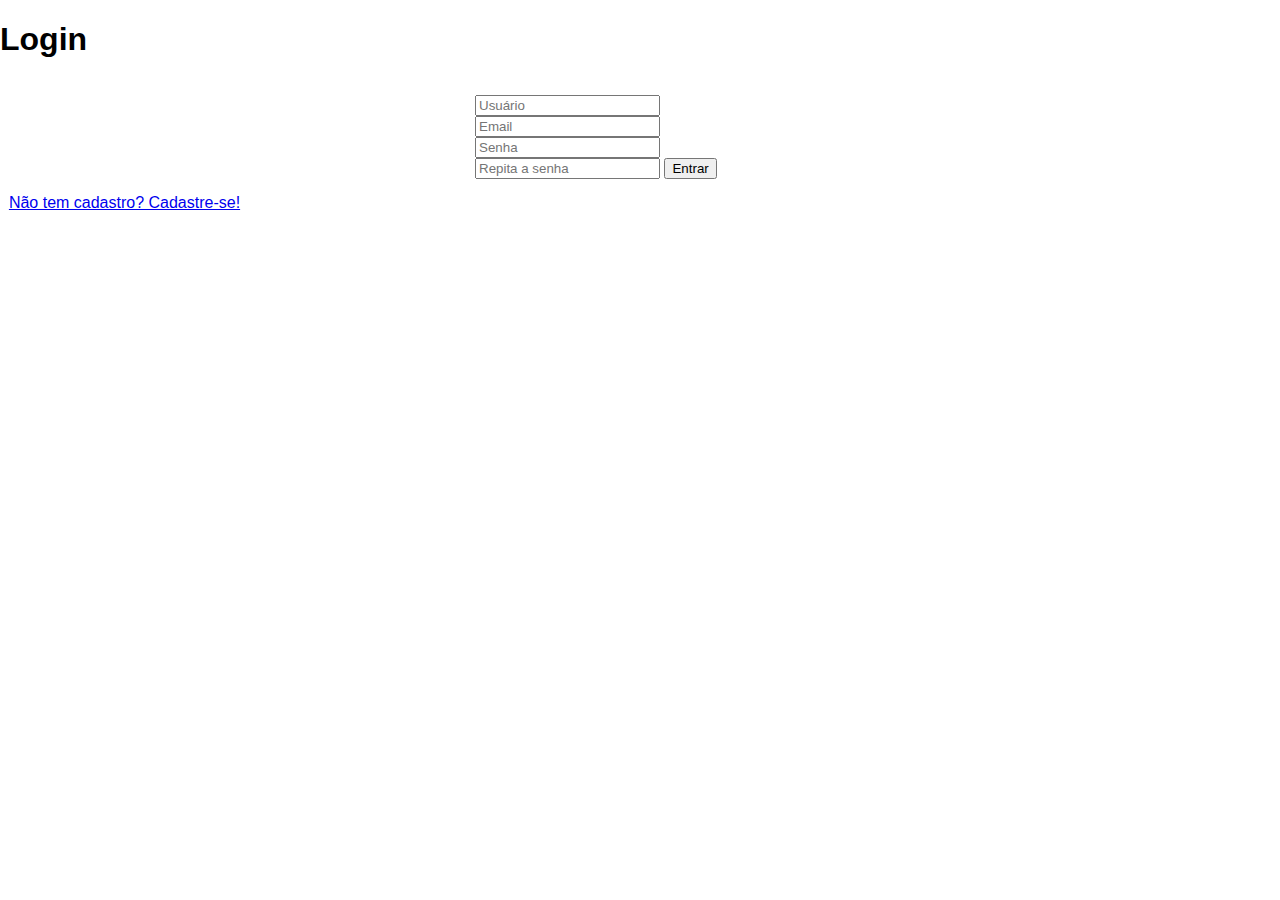
==== backend/ai_blog_app/templates/login.html @ 05e26628 "django setup" ====
<!DOCTYPE html>
<html>
<head>
    <title>Seu Site - Login</title> <link rel="stylesheet" href="style.css"> </head>
<body>
    <div class="container d-flex justify-content-center align-items-center">
        <div class="row justify-content-center">
            <div class="col-md-6">
                <h1>Login</h1>
                <form class="form-signin" method="post" action="processar_login.php">
                    <input placeholder="Usuário" type="username" id="username" name="username" required>
                    <input placeholder="Email" type="email" id="email" name="email" required>
                    <br>
                    <input placeholder="Senha" type="password" id="senha" name="senha" required>
                    <br>
                    <input placeholder="Repita a senha" type="password2" id="senha2" name="Repita a senha" required>
                    <button type="submit">Entrar</button>
                </form>   

                <a href="#">Não tem cadastro? Cadastre-se!</a>
            </div>
        </div>
    </div>
</body>
</html>
---- backend/ai_blog_app/templates/style.css ----
/* style.css */
body {
    font-family: Arial, sans-serif;
    margin: 0;
    padding: 0;
  }
  
  header {
    /* Estilos para o cabeçalho */
  }
  
  nav {
    /* Estilos para a barra de navegação */
  }
  
  /* Estilos para as seções */
  .hero {
    /* Estilos para a seção do herói */
  }
  
  .news {
    /* Estilos para a seção das notícias */
  }
  
  .form {
    /* Estilos para a seção do formulário */
  }
  
  footer {
    /* Estilos para o rodapé */
  }
  .navbar {
    background-color: #f8f9fa; /* Cinza claro */
    border-bottom: 1px solid #e9ecef;
  }
  
  .navbar-brand, .nav-link {
    color: #343a40; /* Cinza escuro */
    font-size: 1.2rem;
  }
  
  .nav-link.active {
    color: #007bff; /* Azul */
  }
  .navbar-nav .nav-link {
    padding: 0.5rem 1rem;
  }
  .navbar-toggler {
    border-color: #fff;
  }
  
  .navbar-toggler-icon {
    background-color: #343a40;
  }
  .form-signin {
    width: 100%;
    max-width: 330px;
    padding: 15px;
    margin: auto;
}
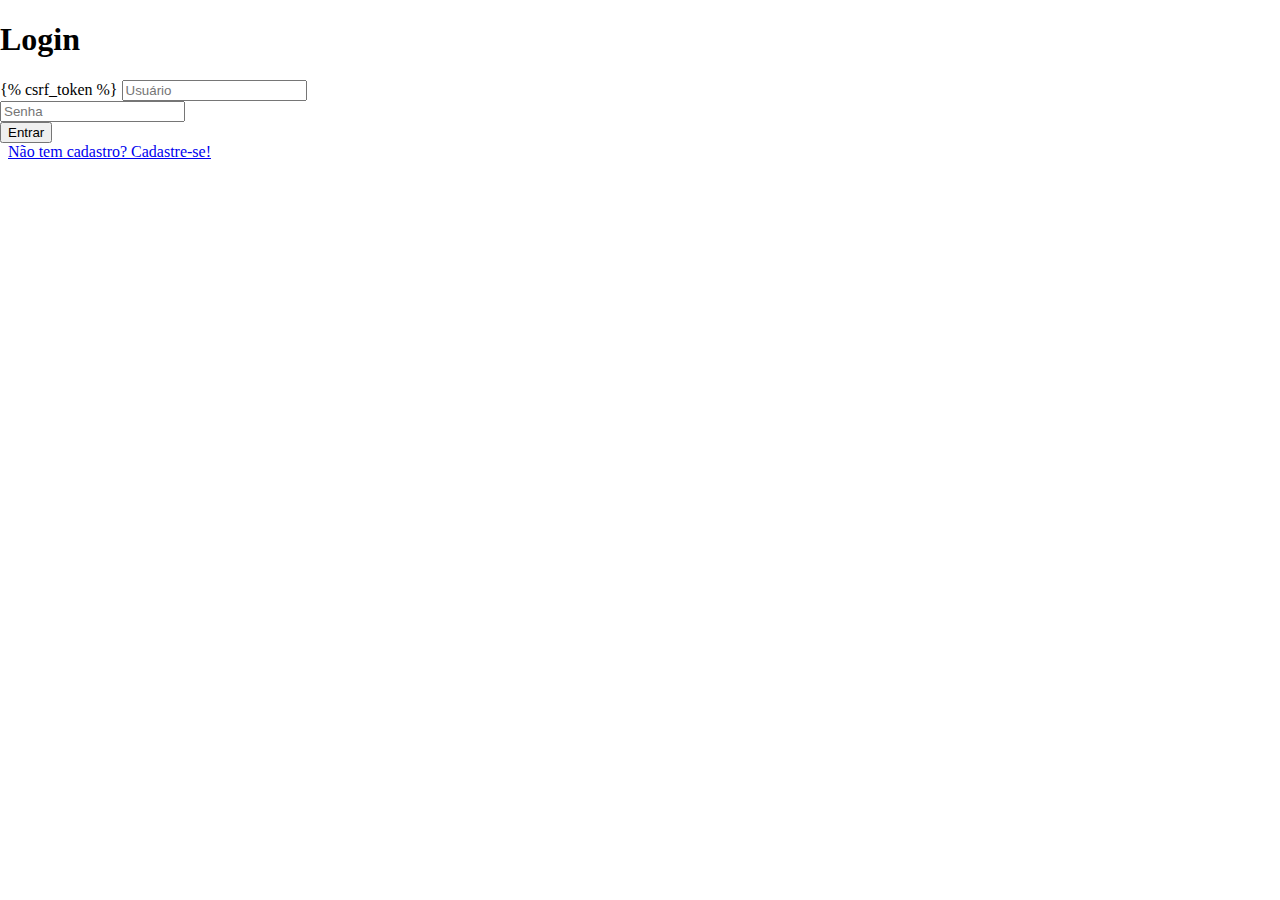
==== commit 22f8daff: "implementado assembly ai e open ai mas com problemas com o pytube" ====
--- a/backend/ai_blog_app/templates/login.html
+++ b/backend/ai_blog_app/templates/login.html
@@ -7,17 +7,16 @@
         <div class="row justify-content-center">
             <div class="col-md-6">
                 <h1>Login</h1>
-                <form class="form-signin" method="post" action="processar_login.php">
+                <form class="form-signin" method="POST" action="">
+                    {% csrf_token %}
                     <input placeholder="Usuário" type="username" id="username" name="username" required>
-                    <input placeholder="Email" type="email" id="email" name="email" required>
                     <br>
                     <input placeholder="Senha" type="password" id="senha" name="senha" required>
                     <br>
-                    <input placeholder="Repita a senha" type="password2" id="senha2" name="Repita a senha" required>
                     <button type="submit">Entrar</button>
                 </form>   
 
-                <a href="#">Não tem cadastro? Cadastre-se!</a>
+                <a href="signup">Não tem cadastro? Cadastre-se!</a>
             </div>
         </div>
     </div>
--- a/backend/ai_blog_app/templates/style.css
+++ b/backend/ai_blog_app/templates/style.css
@@ -1,60 +1,12 @@
-/* style.css */
 body {
-    font-family: Arial, sans-serif;
-    margin: 0;
-    padding: 0;
-  }
-  
-  header {
-    /* Estilos para o cabeçalho */
-  }
-  
-  nav {
-    /* Estilos para a barra de navegação */
-  }
-  
-  /* Estilos para as seções */
-  .hero {
-    /* Estilos para a seção do herói */
-  }
-  
-  .news {
-    /* Estilos para a seção das notícias */
-  }
-  
-  .form {
-    /* Estilos para a seção do formulário */
-  }
-  
-  footer {
-    /* Estilos para o rodapé */
-  }
-  .navbar {
-    background-color: #f8f9fa; /* Cinza claro */
-    border-bottom: 1px solid #e9ecef;
-  }
-  
-  .navbar-brand, .nav-link {
-    color: #343a40; /* Cinza escuro */
-    font-size: 1.2rem;
-  }
-  
-  .nav-link.active {
-    color: #007bff; /* Azul */
-  }
-  .navbar-nav .nav-link {
-    padding: 0.5rem 1rem;
-  }
-  .navbar-toggler {
-    border-color: #fff;
-  }
-  
-  .navbar-toggler-icon {
-    background-color: #343a40;
-  }
-  .form-signin {
-    width: 100%;
-    max-width: 330px;
-    padding: 15px;
-    margin: auto;
-}+  margin: 0;
+  padding: 0;
+}
+
+#sidebar {
+  transition: all 0.3s;
+}
+
+#mainContent {
+  padding: 20px;
+}
